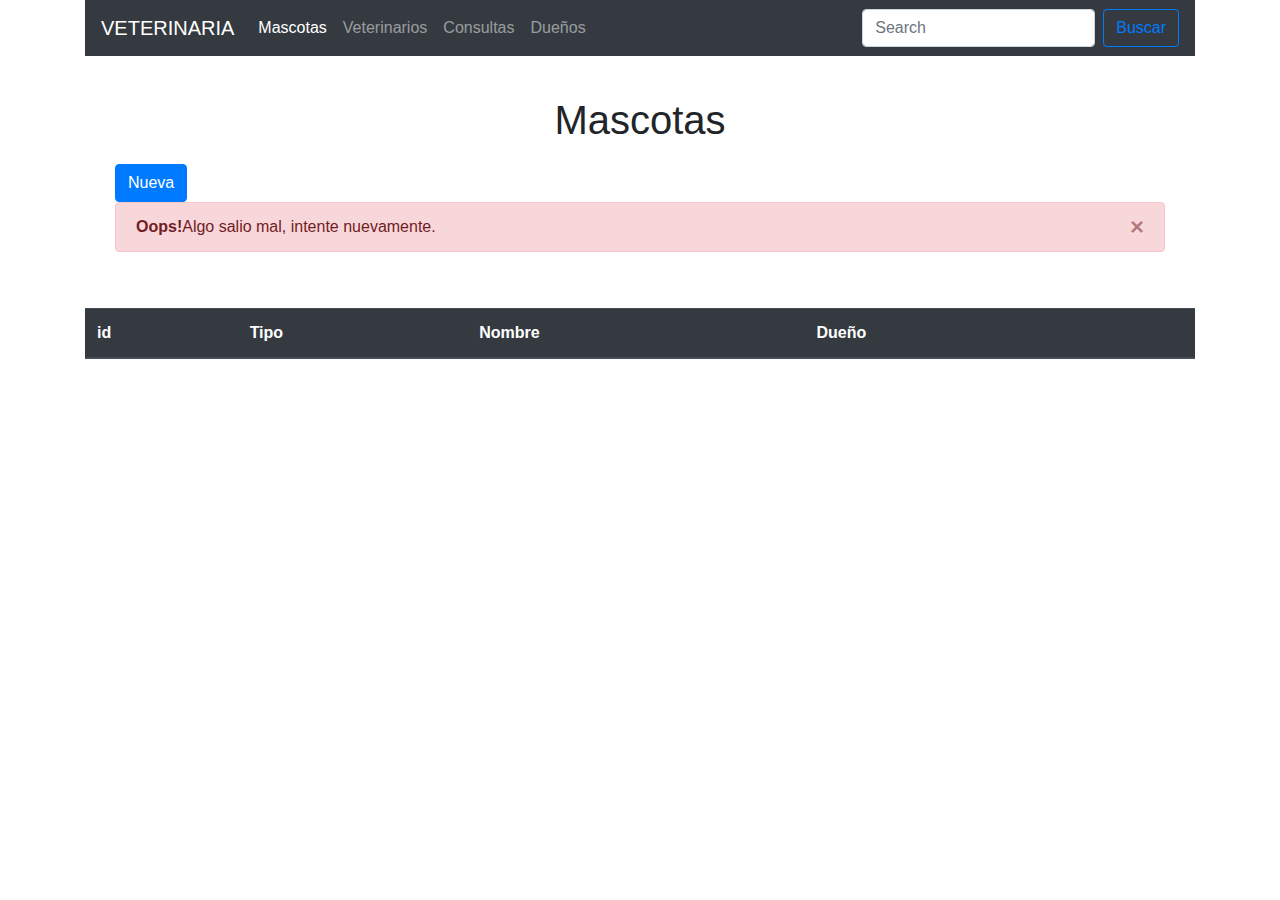
==== veterinaria-fullstack/frontend/index.html @ e8b19a7a "Add files via upload" ====
<!doctype html>
<html lang="en">

  <head>
    <meta charset="utf-8">
    <meta name="viewport" content="width=device-width, initial-scale=1, shrink-to-fit=no">
    <link rel="stylesheet" href="https://cdn.jsdelivr.net/npm/bootstrap@4.4.1/dist/css/bootstrap.min.css" 
            integrity="sha384-Vkoo8x4CGsO3+Hhxv8T/Q5PaXtkKtu6ug5TOeNV6gBiFeWPGFN9MuhOf23Q9Ifjh" crossorigin="anonymous">
    <link rel="stylesheet" href="/Veterinaria/css/styles.css">
    <title>Veterinaria Leal</title>
  </head>

  <body>
    
    <div class="container">
        <nav class="navbar navbar-dark bg-dark navbar-expand-lg"> 
            <a class="navbar-brand" href="#">VETERINARIA</a>
            <button class="navbar-toggler" type="button" data-toggle="collapse" data-target="#navbarColor03" aria-controls="navbarColor03" aria-expanded="false" aria-label="Toggle navigation">
              <span class="navbar-toggler-icon"></span>
            </button>
        
            <div class="collapse navbar-collapse" id="navbarColor03">
              <ul class="navbar-nav mr-auto">
                <li class="nav-item active">
                  <a class="nav-link" href="/veterinaria-fullstack/frontend/index.html">Mascotas <span class="sr-only">(current)</span></a>
                </li>
                <li class="nav-item">
                  <a class="nav-link" href="/veterinaria-fullstack/frontend/veterinarias.html">Veterinarios</a>
                </li>
                <li class="nav-item">
                  <a class="nav-link" href="/veterinaria-fullstack/frontend/consultas.html">Consultas</a>
                </li>
                <li class="nav-item">
                  <a class="nav-link" href="/veterinaria-fullstack/frontend/duenos.html">Dueños</a>
                </li>
              </ul>
              <form class="form-inline">
                <input class="form-control mr-sm-2" type="search" placeholder="Search" aria-label="Search">
                <button class="btn btn-outline-primary my-2 my-sm-0" type="submit">Buscar</button>
              </form>
            </div>
          </nav>

          <div class="actions-menu">
            <center><h1>Mascotas</h1></center>
            <div class="actions-menu-content">
            <button type="button" class="btn btn-primary" data-toggle="modal" data-target="#exampleModalCenter">
              Nueva
            </button>
            <div class="alert alert-danger alert-dismissible" role="alert">
              <strong>Oops!</strong>Algo salio mal, intente nuevamente.

              <button type="button" class="close" data-dismiss="alert" aria-label="Close">
                <span aria-hidden="true">&times;</span>
              </button>
            </div>
          </div>
        </div>
        <table class="table table-stripped table-hover">
            <thead class="thead-dark">
              <tr>
                <th scope="col">id</th>
                <th scope="col">Tipo</th>
                <th scope="col">Nombre</th>
                <th scope="col">Dueño</th>
                <th scope="col"></th>
              </tr>
            </thead>
            <tbody id="lista-Mascotas" >
            </tbody>
          </table>
          <div class="modal fade" id="exampleModalCenter" tabindex="-1" role="dialog" aria-labelledby="exampleModalCenterTitle" aria-hidden="true">
            <div class="modal-dialog modal-dialog-centered" role="document">
              <div class="modal-content">
                <div class="modal-header">
                  <h5 class="modal-title" id="exampleModalCenterTitle">Nueva Mascota</h5>
                  <button type="button" class="close" data-dismiss="modal" aria-label="Close">
                    <span aria-hidden="true">&times;</span>
                  </button>
                </div>
                <div class="modal-body">
                    <form id="form">
                        <input type="hidden" id="indice">
                        <div class="form-row">
                            <div class="col">
                                <select id="tipo" class="form-control" id="exampleFormControlSelect1">
                                  <option>Tipo de animal</option>
                                  <option>Perro</option>
                                  <option>Gato</option>
                                  <option>Pajaro</option>
                                  <option>Otro</option>
                                </select>
                              </div>
                            </div>

                           <div class="form-row">
                          <div class="col">
                            <input type="text" id="nombre" class="nombre" placeholder="Nombre">
                          </div>
                          <div class="col">
                            <select class="form-control" id="dueno">
                              <option>Dueño</option>
                              <option>Esteban</option>
                              <option>Felipe</option>
                              <option>Ernesto</option>
                              <option>Jhon</option>
                              <option >Camilo</option>
                            </select>
                          </div>
                        
                        </div>
                      </form>
                </div>
                <div class="modal-footer">
                  <button type="button" class="btn btn-secondary" data-dismiss="modal">Cerrar</button>
                  <button type="button" class="btn btn-primary" data-dismiss="modal" id="btn-guardar">Crear</button>
                </div>
              </div>
            </div>
          </div>
      </div>


    <script src="https://code.jquery.com/jquery-3.4.1.slim.min.js" integrity="sha384-J6qa4849blE2+poT4WnyKhv5vZF5SrPo0iEjwBvKU7imGFAV0wwj1yYfoRSJoZ+n" crossorigin="anonymous"></script>
    <script src="https://cdn.jsdelivr.net/npm/popper.js@1.16.0/dist/umd/popper.min.js" integrity="sha384-Q6E9RHvbIyZFJoft+2mJbHaEWldlvI9IOYy5n3zV9zzTtmI3UksdQRVvoxMfooAo" crossorigin="anonymous"></script>
    <script src="https://cdn.jsdelivr.net/npm/bootstrap@4.4.1/dist/js/bootstrap.min.js" integrity="sha384-wfSDF2E50Y2D1uUdj0O3uMBJnjuUD4Ih7YwaYd1iqfktj0Uod8GCExl3Og8ifwB6" crossorigin="anonymous"></script>
    <script src="/veterinaria-fullstack/frontend/js/mascotas.js"></script>
    </body>
</html>
---- Veterinaria/css/styles.css ----
.actions-menu{
    padding: 40px 30px;
}
.actions-menu h1{
    margin-bottom: 20px;
}

.form-row{
    padding: 10px 0px;
}
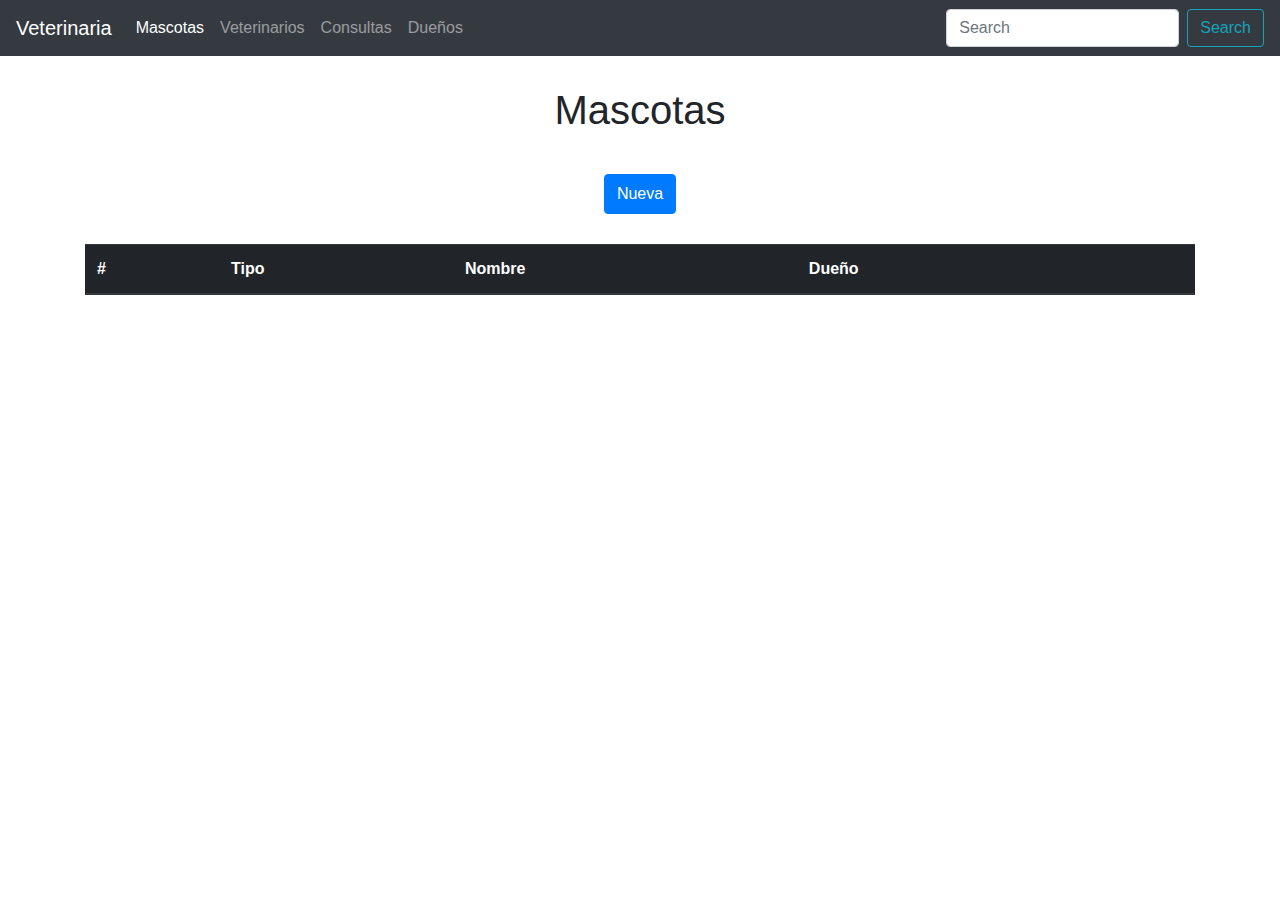
==== commit 0eb7d4ff: "Add files via upload" ====
--- a/veterinaria-fullstack/frontend/index.html
+++ b/veterinaria-fullstack/frontend/index.html
@@ -1,129 +1,138 @@
 <!doctype html>
 <html lang="en">
-
   <head>
+    <!-- Required meta tags -->
     <meta charset="utf-8">
     <meta name="viewport" content="width=device-width, initial-scale=1, shrink-to-fit=no">
-    <link rel="stylesheet" href="https://cdn.jsdelivr.net/npm/bootstrap@4.4.1/dist/css/bootstrap.min.css" 
-            integrity="sha384-Vkoo8x4CGsO3+Hhxv8T/Q5PaXtkKtu6ug5TOeNV6gBiFeWPGFN9MuhOf23Q9Ifjh" crossorigin="anonymous">
-    <link rel="stylesheet" href="/Veterinaria/css/styles.css">
-    <title>Veterinaria Leal</title>
+
+    <!-- Bootstrap CSS -->
+    <link rel="stylesheet" href="https://cdn.jsdelivr.net/npm/bootstrap@4.0.0/dist/css/bootstrap.min.css" integrity="sha384-Gn5384xqQ1aoWXA+058RXPxPg6fy4IWvTNh0E263XmFcJlSAwiGgFAW/dAiS6JXm" crossorigin="anonymous">
+    <!-- CSS -->
+    <link rel="stylesheet" href="/veterinaria-fullstack/frontend/css/styles.css">
+    <!-- CSS Icons -->
+    <link rel="stylesheet" href="https://cdn.jsdelivr.net/npm/bootstrap-icons@1.11.3/font/bootstrap-icons.min.css">
+
+    <title>Veterinaria</title>
   </head>
+  
+  <body>
+    <!--Comienzo Nav-->
+    <nav class="navbar navbar-expand-lg navbar-dark bg-dark">
+        <a class="navbar-brand" href="#">Veterinaria</a>
+        <button class="navbar-toggler" type="button" data-toggle="collapse" data-target="#navbarColor01" aria-controls="navbarColor01" aria-expanded="false" aria-label="Toggle navigation">
+          <span class="navbar-toggler-icon"></span>
+        </button>
+    
+        <div class="collapse navbar-collapse" id="navbarColor01">
+          <ul class="navbar-nav mr-auto">
+            <li class="nav-item active">
+              <a class="nav-link" href="/veterinaria-fullstack/frontend/index.html">Mascotas <span class="sr-only">(current)</span></a>
+            </li>
+            <li class="nav-item">
+              <a class="nav-link" href="/veterinaria-fullstack/frontend/Veterinarias.html">Veterinarios</a>
+            </li>
+            <li class="nav-item">
+              <a class="nav-link" href="/veterinaria-fullstack/frontend/Consultas.html">Consultas</a>
+            </li>
+            <li class="nav-item">
+              <a class="nav-link" href="/veterinaria-fullstack/frontend/Duenos.html">Dueños</a>
+            </li>
+          </ul>
+          <form class="form-inline">
+            <input class="form-control mr-sm-2" type="search" placeholder="Search" aria-label="Search">
+            <button class="btn btn-outline-info my-2 my-sm-0" type="submit">Search</button>
+          </form>
+        </div>
+      </nav>
+      <!--Fin Nav-->
+      
+      <div class="actions-menu">
+        <h1>Mascotas</h1>
+        <div class="actions-menu-content">
+        <button type="button" class="btn btn-primary " data-toggle="modal" data-target="#exampleModalCenter">
+          Nueva
+        </button>
+        <div class="alert alert-danger alert-dismissible fade show " role="alert">
+          <strong>Oops!</strong> Algo salio mal ☹, por favor vuelve a intentarlo!.
+          <button type="button" class="close" data-dismiss="alert" aria-label="Close">
+            <span aria-hidden="true">&times;</span>
+          </button>
+        </div>
+        </div>
+      </div>
 
-  <body>
-    
     <div class="container">
-        <nav class="navbar navbar-dark bg-dark navbar-expand-lg"> 
-            <a class="navbar-brand" href="#">VETERINARIA</a>
-            <button class="navbar-toggler" type="button" data-toggle="collapse" data-target="#navbarColor03" aria-controls="navbarColor03" aria-expanded="false" aria-label="Toggle navigation">
-              <span class="navbar-toggler-icon"></span>
-            </button>
-        
-            <div class="collapse navbar-collapse" id="navbarColor03">
-              <ul class="navbar-nav mr-auto">
-                <li class="nav-item active">
-                  <a class="nav-link" href="/veterinaria-fullstack/frontend/index.html">Mascotas <span class="sr-only">(current)</span></a>
-                </li>
-                <li class="nav-item">
-                  <a class="nav-link" href="/veterinaria-fullstack/frontend/veterinarias.html">Veterinarios</a>
-                </li>
-                <li class="nav-item">
-                  <a class="nav-link" href="/veterinaria-fullstack/frontend/consultas.html">Consultas</a>
-                </li>
-                <li class="nav-item">
-                  <a class="nav-link" href="/veterinaria-fullstack/frontend/duenos.html">Dueños</a>
-                </li>
-              </ul>
-              <form class="form-inline">
-                <input class="form-control mr-sm-2" type="search" placeholder="Search" aria-label="Search">
-                <button class="btn btn-outline-primary my-2 my-sm-0" type="submit">Buscar</button>
-              </form>
-            </div>
-          </nav>
-
-          <div class="actions-menu">
-            <center><h1>Mascotas</h1></center>
-            <div class="actions-menu-content">
-            <button type="button" class="btn btn-primary" data-toggle="modal" data-target="#exampleModalCenter">
-              Nueva
-            </button>
-            <div class="alert alert-danger alert-dismissible" role="alert">
-              <strong>Oops!</strong>Algo salio mal, intente nuevamente.
-
-              <button type="button" class="close" data-dismiss="alert" aria-label="Close">
-                <span aria-hidden="true">&times;</span>
-              </button>
-            </div>
-          </div>
-        </div>
-        <table class="table table-stripped table-hover">
+        <table class="table table-hover">
             <thead class="thead-dark">
               <tr>
-                <th scope="col">id</th>
+                <th scope="col">#</th>
                 <th scope="col">Tipo</th>
                 <th scope="col">Nombre</th>
                 <th scope="col">Dueño</th>
                 <th scope="col"></th>
               </tr>
             </thead>
-            <tbody id="lista-Mascotas" >
+            <tbody id="lista-mascotas">
+              
             </tbody>
           </table>
-          <div class="modal fade" id="exampleModalCenter" tabindex="-1" role="dialog" aria-labelledby="exampleModalCenterTitle" aria-hidden="true">
-            <div class="modal-dialog modal-dialog-centered" role="document">
-              <div class="modal-content">
-                <div class="modal-header">
-                  <h5 class="modal-title" id="exampleModalCenterTitle">Nueva Mascota</h5>
-                  <button type="button" class="close" data-dismiss="modal" aria-label="Close">
-                    <span aria-hidden="true">&times;</span>
-                  </button>
-                </div>
-                <div class="modal-body">
-                    <form id="form">
-                        <input type="hidden" id="indice">
-                        <div class="form-row">
-                            <div class="col">
-                                <select id="tipo" class="form-control" id="exampleFormControlSelect1">
-                                  <option>Tipo de animal</option>
-                                  <option>Perro</option>
-                                  <option>Gato</option>
-                                  <option>Pajaro</option>
-                                  <option>Otro</option>
-                                </select>
-                              </div>
-                            </div>
+    </div>
 
-                           <div class="form-row">
-                          <div class="col">
-                            <input type="text" id="nombre" class="nombre" placeholder="Nombre">
-                          </div>
-                          <div class="col">
-                            <select class="form-control" id="dueno">
-                              <option>Dueño</option>
-                              <option>Esteban</option>
-                              <option>Felipe</option>
-                              <option>Ernesto</option>
-                              <option>Jhon</option>
-                              <option >Camilo</option>
-                            </select>
-                          </div>
-                        
-                        </div>
-                      </form>
-                </div>
-                <div class="modal-footer">
-                  <button type="button" class="btn btn-secondary" data-dismiss="modal">Cerrar</button>
-                  <button type="button" class="btn btn-primary" data-dismiss="modal" id="btn-guardar">Crear</button>
-                </div>
-              </div>
+    <!-- Modal -->
+<div class="modal fade" id="exampleModalCenter" tabindex="-1" role="dialog" aria-labelledby="exampleModalCenterTitle" aria-hidden="true">
+  <div class="modal-dialog modal-dialog-centered" role="document">
+    <div class="modal-content">
+      <div class="modal-header">
+        <h5 class="modal-title" id="exampleModalLongTitle">Nueva Mascota</h5>
+        <button type="button" class="close" data-dismiss="modal" aria-label="Close">
+          <span aria-hidden="true">&times;</span>
+        </button>
+      </div>
+      <div class="modal-body">
+        <form id="form">
+          <input type="hidden" id="indice">
+          <div class="form-group">
+            <div class="col">
+              <select id="tipo" class="form-control" >
+                <option>Tipo de animal</option>
+                <option>Perro</option>
+                <option>Gato</option>
+                <option>Pájaro</option>
+                <option>Otro</option>
+              </select>
             </div>
           </div>
+          <div class="form-row">
+            <div class="col">
+              <input type="text" id="nombre" name="nombre" class="form-control" placeholder="Nombre">
+            </div>
+            <div class="col">
+              <select class="form-control" id="dueno">
+                <option>Dueño</option>
+                <option>Esteban</option>
+                <option>Julián</option>
+                <option>John</option>
+                <option>Felix</option>
+                <option>Camilo</option>
+              </select>
+            </div>
+          </div>
+        </form>
       </div>
+      <div class="modal-footer">
+        <button type="button" class="btn btn-secondary" data-dismiss="modal">Cerrar</button>
+        <button type="button" class="btn btn-primary" data-dismiss="modal" id="btn-guardar">Crear</button>
+      </div>
+    </div>
+  </div>
+</div>
 
 
-    <script src="https://code.jquery.com/jquery-3.4.1.slim.min.js" integrity="sha384-J6qa4849blE2+poT4WnyKhv5vZF5SrPo0iEjwBvKU7imGFAV0wwj1yYfoRSJoZ+n" crossorigin="anonymous"></script>
-    <script src="https://cdn.jsdelivr.net/npm/popper.js@1.16.0/dist/umd/popper.min.js" integrity="sha384-Q6E9RHvbIyZFJoft+2mJbHaEWldlvI9IOYy5n3zV9zzTtmI3UksdQRVvoxMfooAo" crossorigin="anonymous"></script>
-    <script src="https://cdn.jsdelivr.net/npm/bootstrap@4.4.1/dist/js/bootstrap.min.js" integrity="sha384-wfSDF2E50Y2D1uUdj0O3uMBJnjuUD4Ih7YwaYd1iqfktj0Uod8GCExl3Og8ifwB6" crossorigin="anonymous"></script>
+    <!-- Optional JavaScript -->
+    <!-- jQuery first, then Popper.js, then Bootstrap JS -->
     <script src="/veterinaria-fullstack/frontend/js/mascotas.js"></script>
-    </body>
+    <script src="https://code.jquery.com/jquery-3.2.1.slim.min.js" integrity="sha384-KJ3o2DKtIkvYIK3UENzmM7KCkRr/rE9/Qpg6aAZGJwFDMVNA/GpGFF93hXpG5KkN" crossorigin="anonymous"></script>
+    <script src="https://cdn.jsdelivr.net/npm/popper.js@1.12.9/dist/umd/popper.min.js" integrity="sha384-ApNbgh9B+Y1QKtv3Rn7W3mgPxhU9K/ScQsAP7hUibX39j7fakFPskvXusvfa0b4Q" crossorigin="anonymous"></script>
+    <script src="https://cdn.jsdelivr.net/npm/bootstrap@4.0.0/dist/js/bootstrap.min.js" integrity="sha384-JZR6Spejh4U02d8jOt6vLEHfe/JQGiRRSQQxSfFWpi1MquVdAyjUar5+76PVCmYl" crossorigin="anonymous"></script>  
+  </body>
 </html>--- a/veterinaria-fullstack/frontend/css/styles.css
+++ b/veterinaria-fullstack/frontend/css/styles.css
@@ -0,0 +1,31 @@
+.actions-menu {
+    padding: 30px 128px;
+    text-align: center;
+}
+
+.actions-menu h1{
+    margin-bottom: 20px;
+    text-align: center;
+}
+
+.form-row {
+    padding: 20px 0px;
+}
+
+.actions-menu-content > button.btn.btn-primary{
+    justify-content: center;
+    margin-top: 20px;
+    height: 40px;
+}
+
+.alert{
+    justify-content: center;
+    margin-top: 20px;
+    display: none;
+}
+
+/*Tabla no hay mascotas */
+.TabNo{
+    font-family: Impact, 'Bold';
+    text-align: center;
+}